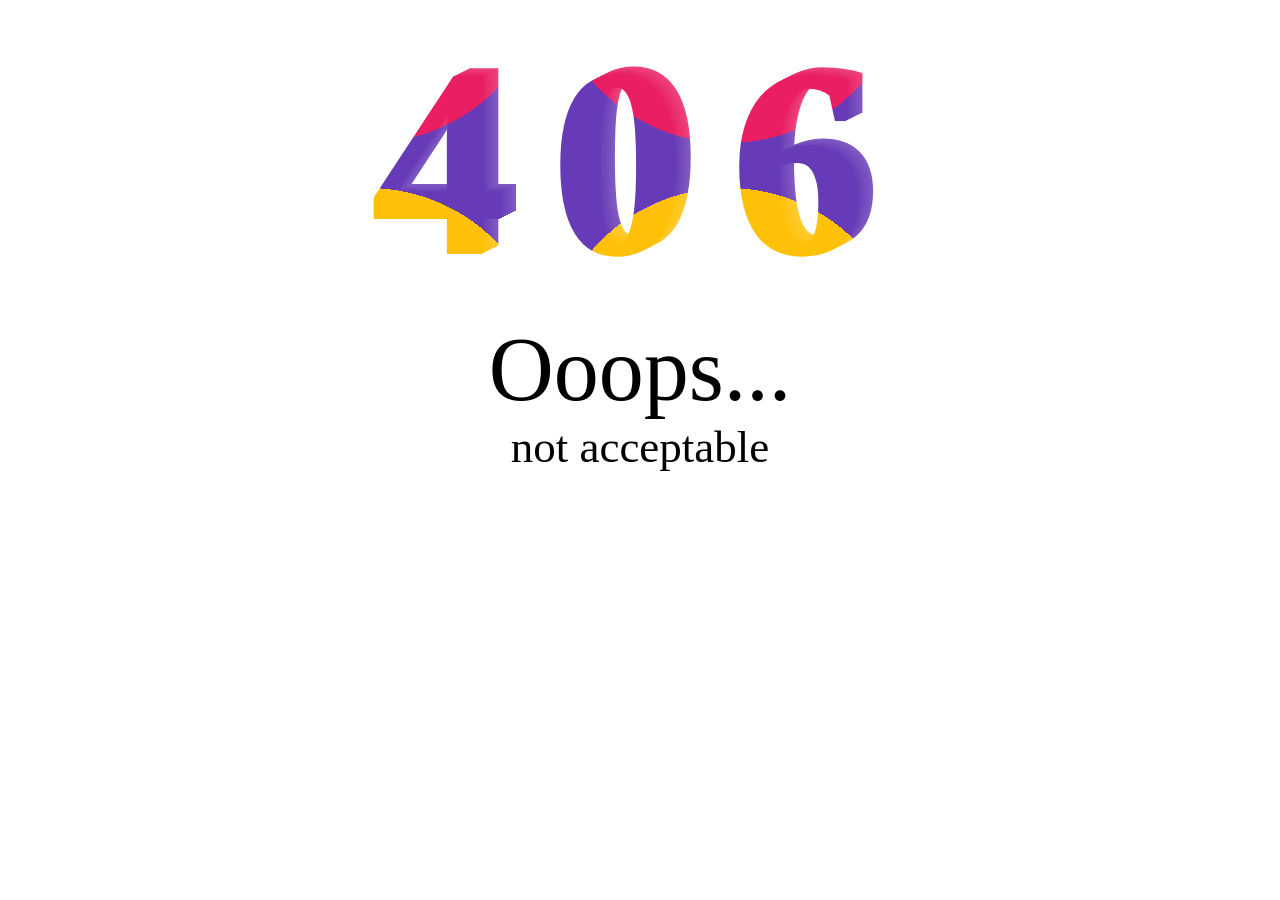
==== root/.err/406/index.html @ e5fea0d4 "fixed pages, sortof" ====
<!DOCTYPE html>
<html>
<head>
    <title>406 Not Acceptable</title>
    <link rel="stylesheet" type="text/css" href="style.css">
</head>
<body>
<div class="number">406</div>
<div class="text"><span>Ooops...</span><br>not acceptable</div>
<a class="me" href="https://codepen.io/uzcho_/pens/popular/?grid_type=list" target="_blank"></a>
</body>
</html>
---- root/.err/406/style.css ----
body {
    display: flex;
    flex-flow: row wrap;
    align-content: center;
    justify-content: center;
  }
  
  div {
    width: 100%;
    text-align: center;
  }
  
  .number {
    background: #fff;
    position: relative;
    font: 900 30vmin "Consolas";
    letter-spacing: 5vmin;
    text-shadow: 2px -1px 0 #000, 4px -2px 0 #0a0a0a, 6px -3px 0 #0f0f0f, 8px -4px 0 #141414, 10px -5px 0 #1a1a1a, 12px -6px 0 #1f1f1f, 14px -7px 0 #242424, 16px -8px 0 #292929;
  }
  .number::before {
    background-color: #673ab7;
    background-image: radial-gradient(closest-side at 50% 50%, #ffc107 100%, rgba(0, 0, 0, 0)), radial-gradient(closest-side at 50% 50%, #e91e63 100%, rgba(0, 0, 0, 0));
    background-repeat: repeat-x;
    background-size: 40vmin 40vmin;
    background-position: -100vmin 20vmin, 100vmin -25vmin;
    width: 100%;
    height: 100%;
    mix-blend-mode: screen;
    -webkit-animation: moving 10s linear infinite both;
            animation: moving 10s linear infinite both;
    display: block;
    position: absolute;
    content: "";
  }
  @-webkit-keyframes moving {
    to {
      background-position: 100vmin 20vmin, -100vmin -25vmin;
    }
  }
  @keyframes moving {
    to {
      background-position: 100vmin 20vmin, -100vmin -25vmin;
    }
  }
  
  .text {
    font: 400 5vmin "Courgette";
  }
  .text span {
    font-size: 10vmin;
  }
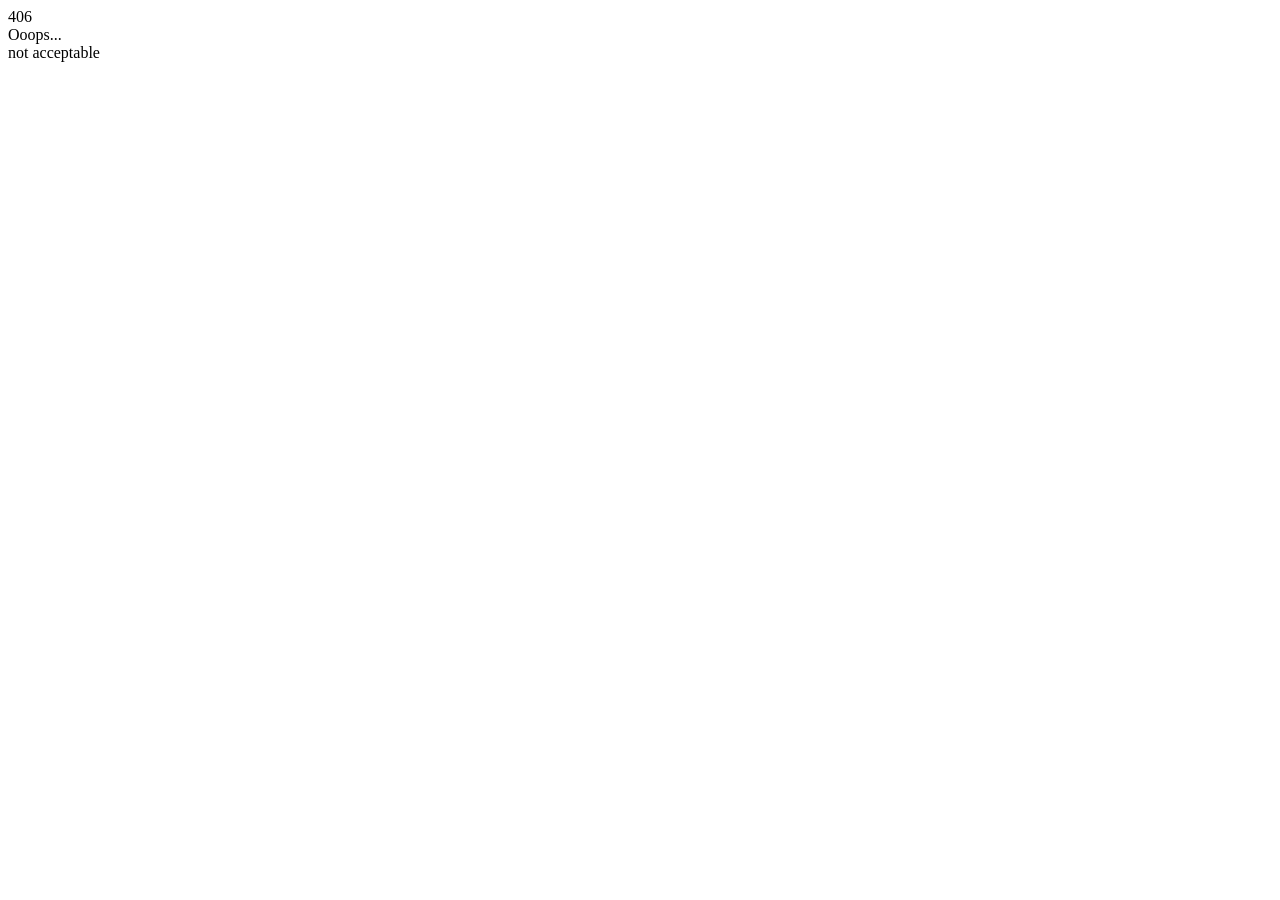
==== commit 049ceb45: "progress of last week" ====
--- a/root/.err/406/index.html
+++ b/root/.err/406/index.html
@@ -2,7 +2,7 @@
 <html>
 <head>
     <title>406 Not Acceptable</title>
-    <link rel="stylesheet" type="text/css" href="style.css">
+    <link rel="stylesheet" type="text/css" href=".err/406/style.css">
 </head>
 <body>
 <div class="number">406</div>
